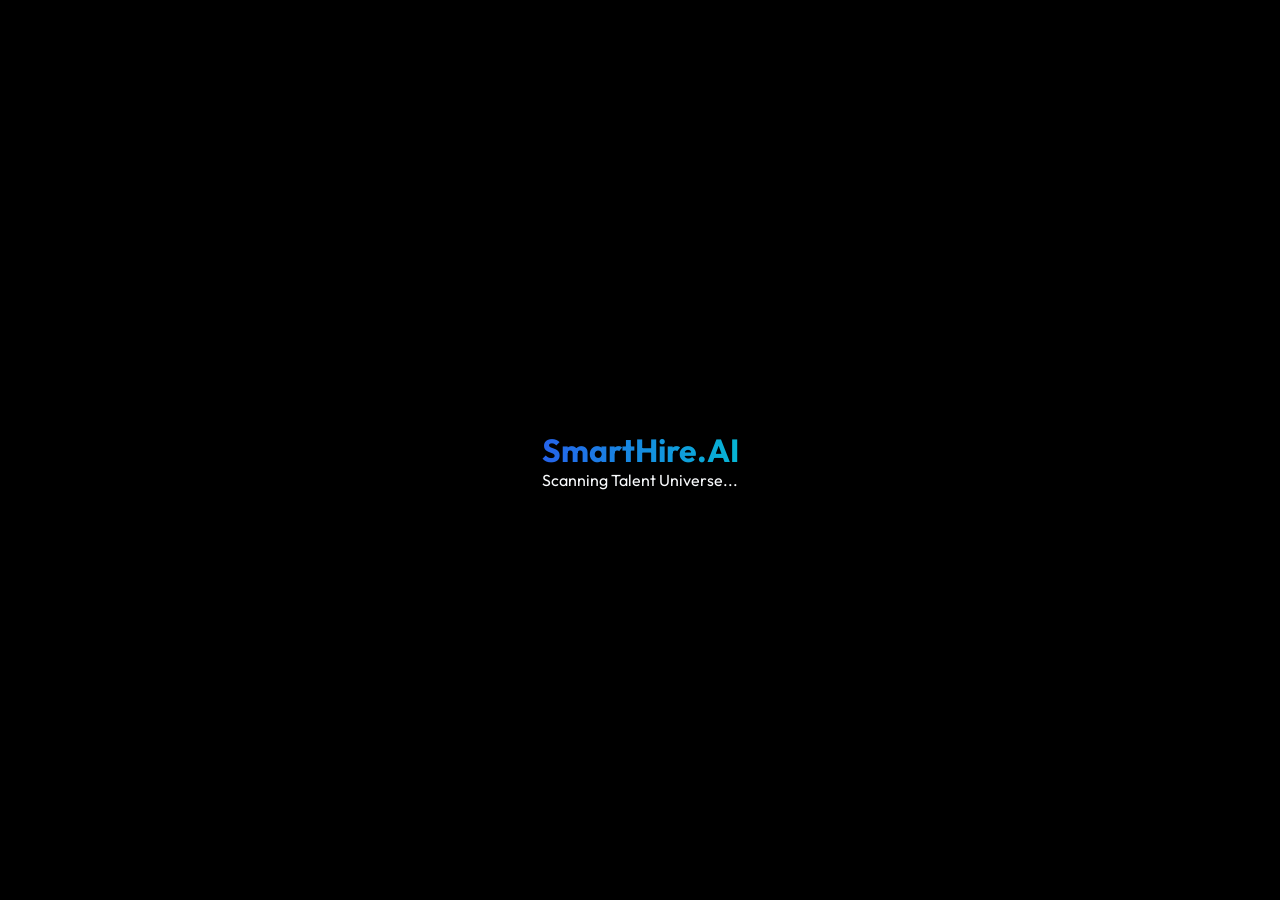
==== SmartHire_AI_Recruitment/index.html @ 408c89fa "first commit" ====
<!DOCTYPE html>
<html lang="en">

<head>
    <meta charset="UTF-8">
    <meta name="viewport" content="width=device-width, initial-scale=1.0">
    <title>SmartHire AI - Next Gen Recruitment</title>
    <link rel="stylesheet" href="styles.css">
    <!-- Google Fonts -->
    <link href="https://fonts.googleapis.com/css2?family=Outfit:wght@300;400;500;600;700&display=swap" rel="stylesheet">
    <!-- Ionicons -->
    <script type="module" src="https://unpkg.com/ionicons@7.1.0/dist/ionicons/ionicons.esm.js"></script>
    <script nomodule src="https://unpkg.com/ionicons@7.1.0/dist/ionicons/ionicons.js"></script>
    <!-- Chart.js -->
    <script src="https://cdn.jsdelivr.net/npm/chart.js"></script>
</head>

<body>

    <!-- Loading Screen -->
    <div id="loading-screen">
        <div class="loader-content">
            <div class="cube-loader">
                <div class="cube-top"></div>
                <div class="cube-wrapper">
                    <span style="--i:0" class="cube-span"></span>
                    <span style="--i:1" class="cube-span"></span>
                    <span style="--i:2" class="cube-span"></span>
                    <span style="--i:3" class="cube-span"></span>
                </div>
            </div>
            <h1>SmartHire.AI</h1>
            <p>Scanning Talent Universe...</p>
        </div>
    </div>

    <!-- Landing Page (Hero Section) -->
    <section id="landing-page" class="landing-section">
        <nav class="landing-nav glass-nav">
            <div class="logo">
                <ion-icon name="prism-outline" class="neon-icon"></ion-icon>
                <span>SmartHire.AI</span>
            </div>
            <div class="landing-links">
                <a href="#">Simplicity</a>
                <a href="#">AI Features</a>
                <a href="#">Pricing</a>
            </div>
            <button id="landing-login-btn" class="btn-primary glow-btn">Login / Sign Up</button>
        </nav>

        <div class="hero-content">
            <h1 class="hero-title">Recruitment <span class="neon-text-cyan">Reimagined</span> with AI</h1>
            <p class="hero-subtitle">Automate your hiring process, analyze resumes instantly, and find the perfect
                candidate with our advanced AI-driven platform.</p>
            <div class="hero-actions">
                <button class="btn-primary glow-btn large">Get Started Free</button>
                <button class="btn-secondary glow-btn large">Watch Demo</button>
            </div>

            <div class="hero-stats glass-card float-anim">
                <div class="stat-item">
                    <h3 class="counter" data-target="500">0</h3>
                    <p>Companies</p>
                </div>
                <div class="stat-separator"></div>
                <div class="stat-item">
                    <h3 class="counter" data-target="12000">0</h3>
                    <p>Candidates Placed</p>
                </div>
                <div class="stat-separator"></div>
                <div class="stat-item">
                    <h3>98%</h3>
                    <p>AI Accuracy</p>
                </div>
            </div>
        </div>
    </section>

    <!-- Auth Overlay -->
    <div id="auth-overlay" class="auth-wrapper hidden">
        <div class="auth-card glass-card">
            <div class="auth-close" id="auth-close"><ion-icon name="close-outline"></ion-icon></div>
            <div class="auth-header">
                <h2>Welcome Back</h2>
                <p>Select your role to continue</p>
            </div>

            <div class="role-selector">
                <div class="role-option active" data-role="candidate">
                    <ion-icon name="person-outline"></ion-icon>
                    <span>Candidate</span>
                </div>
                <div class="role-option" data-role="recruiter">
                    <ion-icon name="briefcase-outline"></ion-icon>
                    <span>Recruiter</span>
                </div>
            </div>

            <form id="login-form">
                <div class="input-group">
                    <ion-icon name="mail-outline"></ion-icon>
                    <input type="email" placeholder="Email Address" required>
                </div>
                <div class="input-group">
                    <ion-icon name="lock-closed-outline"></ion-icon>
                    <input type="password" placeholder="Password" required>
                </div>
                <button type="submit" class="btn-primary glow-btn">Access Dashboard</button>
            </form>
            <div class="auth-footer">
                <p>Don't have an account? <a href="#">Register Now</a></p>
            </div>
        </div>
    </div>

    <!-- Main App Container -->
    <div id="app-container" class="app-hidden">

        <!-- Sidebar -->
        <aside class="sidebar glass-sidebar">
            <div class="sidebar-header">
                <div class="logo">
                    <ion-icon name="prism-outline" class="neon-icon"></ion-icon>
                    <span class="logo-text">SmartHire</span>
                </div>
                <div id="sidebar-toggle" class="sidebar-toggle">
                    <ion-icon name="chevron-back-outline"></ion-icon>
                </div>
            </div>

            <ul class="nav-links">
                <!-- Common Links -->
                <li class="active" data-section="dashboard">
                    <ion-icon name="grid-outline"></ion-icon>
                    <span class="link-text">Dashboard</span>
                </li>

                <!-- Recruiter Specific -->
                <li class="recruiter-only hidden" data-section="job-posts">
                    <ion-icon name="list-outline"></ion-icon>
                    <span class="link-text">My Jobs</span>
                </li>
                <li class="recruiter-only hidden" data-section="candidates">
                    <ion-icon name="people-outline"></ion-icon>
                    <span class="link-text">Candidates</span>
                </li>

                <!-- Candidate Specific -->
                <li class="candidate-only" data-section="job-search">
                    <ion-icon name="search-outline"></ion-icon>
                    <span class="link-text">Find Jobs</span>
                </li>
                <li class="candidate-only" data-section="resume-analyzer">
                    <ion-icon name="document-text-outline"></ion-icon>
                    <span class="link-text">AI Resume Check</span>
                </li>

                <!-- Common Again -->
                <li data-section="messages">
                    <ion-icon name="chatbubbles-outline"></ion-icon>
                    <span class="link-text">Messages</span>
                </li>
                <li data-section="profile">
                    <ion-icon name="person-circle-outline"></ion-icon>
                    <span class="link-text">Profile</span>
                </li>
            </ul>

            <div class="sidebar-footer">
                <button id="logout-btn" class="logout-btn">
                    <ion-icon name="log-out-outline"></ion-icon>
                    <span class="link-text">Logout</span>
                </button>
            </div>
        </aside>

        <!-- Main Content -->
        <main class="main-content">

            <!-- Top Header -->
            <header class="top-header glass-header">
                <div class="header-left">
                    <h2 id="page-title">Dashboard</h2>
                    <p id="page-subtitle" class="text-muted">Overview of your activity</p>
                </div>
                <div class="header-right">
                    <div class="search-box glass-input">
                        <ion-icon name="search-outline"></ion-icon>
                        <input type="text" placeholder="Search...">
                    </div>
                    <div class="notifications">
                        <ion-icon name="notifications-outline"></ion-icon>
                        <span class="badge">4</span>
                    </div>
                    <div class="user-profile">
                        <img src="https://ui-avatars.com/api/?name=Alex+User&background=0D8ABC&color=fff" alt="User">
                    </div>
                </div>
            </header>

            <!-- Sections Container -->
            <div class="content-wrapper">

                <!-- DASHBOARD SECTION (Dynamic content based on role) -->
                <section id="dashboard" class="section active">
                    <!-- Recruiter Dashboard View -->
                    <div id="recruiter-dashboard" class="dashboard-view hidden">
                        <div class="stats-grid">
                            <div class="stat-card glass-card float-anim delay-1">
                                <div class="icon-box cyan"><ion-icon name="briefcase"></ion-icon></div>
                                <div class="stat-info">
                                    <h3>Active Jobs</h3>
                                    <p class="number">12</p>
                                </div>
                            </div>
                            <div class="stat-card glass-card float-anim delay-2">
                                <div class="icon-box blue"><ion-icon name="people"></ion-icon></div>
                                <div class="stat-info">
                                    <h3>Total Applicants</h3>
                                    <p class="number">1,245</p>
                                </div>
                            </div>
                            <div class="stat-card glass-card float-anim delay-3">
                                <div class="icon-box purple"><ion-icon name="chatbox-ellipses"></ion-icon></div>
                                <div class="stat-info">
                                    <h3>Interviews</h3>
                                    <p class="number">8</p>
                                </div>
                            </div>
                        </div>

                        <div class="charts-row">
                            <div class="chart-card glass-card span-2">
                                <h3>Application Trends</h3>
                                <canvas id="recruiterChart"></canvas>
                            </div>
                            <div class="list-card glass-card">
                                <h3>Recent Applicants</h3>
                                <ul class="recent-list">
                                    <li>
                                        <img src="https://ui-avatars.com/api/?name=John+Doe&background=random" alt="">
                                        <div class="details">
                                            <h4>John Doe</h4>
                                            <p>UX Designer • 98% Match</p>
                                        </div>
                                        <button class="btn-xs">View</button>
                                    </li>
                                    <li>
                                        <img src="https://ui-avatars.com/api/?name=Jane+Smith&background=random" alt="">
                                        <div class="details">
                                            <h4>Jane Smith</h4>
                                            <p>Frontend Dev • 92% Match</p>
                                        </div>
                                        <button class="btn-xs">View</button>
                                    </li>
                                </ul>
                            </div>
                        </div>
                    </div>

                    <!-- Candidate Dashboard View -->
                    <div id="candidate-dashboard" class="dashboard-view">
                        <div class="welcome-banner glass-card">
                            <div class="banner-text">
                                <h2>Find Your Dream Job Today!</h2>
                                <p>AI-powered suggestions based on your profile.</p>
                                <button class="btn-primary glow-btn">Explore Jobs</button>
                            </div>
                            <img src="https://cdn-icons-png.flaticon.com/512/2910/2910768.png" alt="Rocket"
                                class="floating-img">
                        </div>

                        <div class="stats-grid mt-20">
                            <div class="stat-card glass-card">
                                <div class="icon-box cyan"><ion-icon name="send"></ion-icon></div>
                                <div class="stat-info">
                                    <h3>Applied</h3>
                                    <p class="number">24</p>
                                </div>
                            </div>
                            <div class="stat-card glass-card">
                                <div class="icon-box purple"><ion-icon name="eye"></ion-icon></div>
                                <div class="stat-info">
                                    <h3>Profile Views</h3>
                                    <p class="number">156</p>
                                </div>
                            </div>
                            <div class="stat-card glass-card">
                                <div class="icon-box blue"><ion-icon name="star"></ion-icon></div>
                                <div class="stat-info">
                                    <h3>Shortlisted</h3>
                                    <p class="number">5</p>
                                </div>
                            </div>
                        </div>

                        <div class="charts-row mt-20">
                            <div class="chart-card glass-card span-2">
                                <h3>Profile Strength</h3>
                                <canvas id="candidateChart"></canvas>
                            </div>
                            <div class="list-card glass-card">
                                <h3>Recommended Jobs</h3>
                                <ul class="recent-list">
                                    <li>
                                        <div class="logo-box">G</div>
                                        <div class="details">
                                            <h4>Senior React Dev</h4>
                                            <p>Google • Remote</p>
                                        </div>
                                        <span class="match-score">98% Match</span>
                                    </li>
                                    <li>
                                        <div class="logo-box">A</div>
                                        <div class="details">
                                            <h4>Product Designer</h4>
                                            <p>Airbnb • San Francisco</p>
                                        </div>
                                        <span class="match-score">95% Match</span>
                                    </li>
                                </ul>
                            </div>
                        </div>
                    </div>
                </section>

                <!-- JOB SEARCH SECTION -->
                <section id="job-search" class="section">
                    <div class="filters glass-card">
                        <div class="filter-group">
                            <ion-icon name="search"></ion-icon>
                            <input type="text" id="job-keyword" placeholder="Job title, keywords...">
                        </div>
                        <div class="filter-group">
                            <ion-icon name="location"></ion-icon>
                            <input type="text" id="job-location" placeholder="Location">
                        </div>
                        <button class="btn-primary" id="search-jobs-btn">Search</button>
                    </div>

                    <div class="jobs-grid mt-20" id="jobs-container">
                        <!-- Jobs will be injected here via JS -->
                    </div>
                </section>

                <!-- AI RESUME ANALYZER -->
                <section id="resume-analyzer" class="section">
                    <div class="analyzer-container glass-card">
                        <h2>AI Resume Analyzer</h2>
                        <p>Upload your resume to get instant feedback and improvement suggestions.</p>

                        <div class="upload-area" id="drop-zone">
                            <ion-icon name="cloud-upload-outline"></ion-icon>
                            <h3>Drag & Drop or Click to Upload</h3>
                            <p>Supports PDF, DOCX (Max 5MB)</p>
                            <input type="file" id="resume-upload" hidden>
                        </div>

                        <div class="analysis-result hidden" id="analysis-result">
                            <div class="score-circle">
                                <svg>
                                    <circle cx="70" cy="70" r="70"></circle>
                                    <circle cx="70" cy="70" r="70" id="score-circle"></circle>
                                </svg>
                                <div class="number">
                                    <h2>85<span>%</span></h2>
                                </div>
                            </div>
                            <div class="feedback-list">
                                <h3>AI Feedback</h3>
                                <ul>
                                    <li class="good"><ion-icon name="checkmark-circle"></ion-icon> Strong action verbs
                                        used.</li>
                                    <li class="good"><ion-icon name="checkmark-circle"></ion-icon> Clear contact
                                        information.</li>
                                    <li class="warning"><ion-icon name="alert-circle"></ion-icon> Consider adding more
                                        quantitative results.</li>
                                    <li class="warning"><ion-icon name="alert-circle"></ion-icon> Skills section could
                                        be more specific.</li>
                                </ul>
                            </div>
                        </div>
                    </div>
                </section>

                <!-- MESSAGES SECTION -->
                <section id="messages" class="section">
                    <div class="chat-layout glass-card">
                        <div class="chat-sidebar">
                            <div class="chat-search">
                                <input type="text" placeholder="Search chats...">
                            </div>
                            <div class="chat-list">
                                <div class="chat-item active">
                                    <img src="https://ui-avatars.com/api/?name=HR+Manager&background=random" alt="">
                                    <div class="chat-info">
                                        <h4>Sarah Connor</h4>
                                        <p>HR @ Cyberdyne</p>
                                    </div>
                                    <span class="time">12:30</span>
                                </div>
                                <div class="chat-item">
                                    <img src="https://ui-avatars.com/api/?name=Recruiter+Bob&background=random" alt="">
                                    <div class="chat-info">
                                        <h4>Bob Smith</h4>
                                        <p>Tech Recruiter</p>
                                    </div>
                                    <span class="time">Yesterday</span>
                                </div>
                                <div class="chat-item">
                                    <img src="https://ui-avatars.com/api/?name=Alice+Wonder&background=random" alt="">
                                    <div class="chat-info">
                                        <h4>Alice Wonder</h4>
                                        <p>Product Manager</p>
                                    </div>
                                    <span class="time">2 days ago</span>
                                </div>
                                <div class="chat-item">
                                    <img src="https://ui-avatars.com/api/?name=John+Wick&background=random" alt="">
                                    <div class="chat-info">
                                        <h4>John Wick</h4>
                                        <p>Security Consultant</p>
                                    </div>
                                    <span class="time">3 days ago</span>
                                </div>
                                <div class="chat-item">
                                    <img src="https://ui-avatars.com/api/?name=Elon+Musk&background=random" alt="">
                                    <div class="chat-info">
                                        <h4>Elon Musk</h4>
                                        <p>CEO @ Tesla</p>
                                    </div>
                                    <span class="time">1 week ago</span>
                                </div>
                            </div>
                        </div>
                        <div class="chat-main">
                            <div class="chat-header">
                                <h4>Sarah Connor</h4>
                                <p class="status">Online</p>
                            </div>
                            <div class="chat-messages" id="chat-messages">
                                <div class="message received">
                                    <p>Hi! We reviewed your application and would like to schedule an interview.</p>
                                    <span class="msg-time">12:30 PM</span>
                                </div>
                                <div class="message sent">
                                    <p>That sounds great! I am available strictly next Tuesday.</p>
                                    <span class="msg-time">12:32 PM</span>
                                </div>
                            </div>
                            <div class="chat-input local-input-area">
                                <input type="text" id="message-input" placeholder="Type a message...">
                                <button id="send-message-btn"><ion-icon name="send"></ion-icon></button>
                            </div>
                        </div>
                    </div>
                </section>

                <!-- PROFILE SECTION -->
                <section id="profile" class="section">
                    <div class="profile-container glass-card">
                        <div class="profile-header-bg"></div>
                        <div class="profile-content">
                            <img src="https://ui-avatars.com/api/?name=Alex+User&size=150" alt="Profile"
                                class="big-avatar">
                            <h2>Alex User</h2>
                            <p>Full Stack Developer</p>
                            <div class="tags mt-10">
                                <span>React</span>
                                <span>Node.js</span>
                                <span>Python</span>
                            </div>

                            <div class="profile-details mt-20">
                                <div class="detail-row">
                                    <span class="label">Email:</span>
                                    <span class="value" id="profile-email">alex.user@example.com</span>
                                </div>
                                <div class="detail-row">
                                    <span class="label">Phone:</span>
                                    <span class="value" id="profile-phone">+1 234 567 8900</span>
                                </div>
                                <div class="detail-row">
                                    <span class="label">Location:</span>
                                    <span class="value" id="profile-location">San Francisco, CA</span>
                                </div>
                            </div>

                            <div class="profile-actions mt-20">
                                <button class="btn-secondary" id="edit-profile-btn">Edit Profile</button>
                                <button class="btn-secondary" id="upload-resume-btn">Upload Resume</button>
                                <input type="file" id="hidden-resume-input" hidden>
                            </div>
                        </div>
                    </div>
                </section>

                <!-- RECRUITER: MY JOBS SECTION -->
                <section id="job-posts" class="section">
                    <div class="glass-card">
                        <div class="card-header">
                            <h2>My Job Postings</h2>
                            <button class="btn-primary glow-btn">+ Post New Job</button>
                        </div>
                        <div class="table-responsive mt-20">
                            <table class="job-table">
                                <thead>
                                    <tr>
                                        <th>Job Title</th>
                                        <th>Applicants</th>
                                        <th>Status</th>
                                        <th>Actions</th>
                                    </tr>
                                </thead>
                                <tbody>
                                    <tr>
                                        <td>Senior React Developer</td>
                                        <td>45</td>
                                        <td><span class="status active">Active</span></td>
                                        <td><button class="btn-xs">Edit</button></td>
                                    </tr>
                                    <tr>
                                        <td>UX Researcher</td>
                                        <td>12</td>
                                        <td><span class="status closed">Closed</span></td>
                                        <td><button class="btn-xs">View</button></td>
                                    </tr>
                                </tbody>
                            </table>
                        </div>
                    </div>
                </section>

                <!-- RECRUITER: CANDIDATES SECTION -->
                <section id="candidates" class="section">
                    <div class="glass-card">
                        <h2>Candidate Database</h2>
                        <div class="filters mt-10">
                            <input type="text" placeholder="Search candidates..." class="glass-input full-width">
                        </div>
                        <div class="candidate-grid mt-20">
                            <!-- Candidate Card -->
                            <div class="candidate-card glass-card">
                                <img src="https://ui-avatars.com/api/?name=Alice+Wonder&background=random" alt="">
                                <h3>Alice Wonder</h3>
                                <p>Product Manager</p>
                                <div class="skills-tags">
                                    <span>Agile</span><span>Jira</span><span>Roadmaps</span>
                                </div>
                                <div class="actions mt-10">
                                    <button class="btn-primary btn-sm">Contact</button>
                                    <button class="btn-secondary btn-sm">View Profile</button>
                                </div>
                            </div>
                            <!-- Candidate Card -->
                            <div class="candidate-card glass-card">
                                <img src="https://ui-avatars.com/api/?name=Bob+Builder&background=random" alt="">
                                <h3>Bob Builder</h3>
                                <p>Civil Engineer</p>
                                <div class="skills-tags">
                                    <span>CAD</span><span>Project Mgmt</span>
                                </div>
                                <div class="actions mt-10">
                                    <button class="btn-primary btn-sm">Contact</button>
                                    <button class="btn-secondary btn-sm">View Profile</button>
                                </div>
                            </div>
                        </div>
                    </div>
                </section>

            </div>
        </main>
    </div>

    <script src="script.js"></script>
</body>

</html>
---- SmartHire_AI_Recruitment/styles.css ----
:root {
    --bg-dark: #050510;
    --bg-dark-light: #101025;
    --primary-blue: #2563eb;
    --neon-cyan: #06b6d4;
    --neon-purple: #7c3aed;
    --text-main: #f8fafc;
    --text-muted: #94a3b8;
    --glass-bg: rgba(255, 255, 255, 0.03);
    --glass-border: rgba(255, 255, 255, 0.08);
    --glass-highlight: rgba(255, 255, 255, 0.1);
    --font-main: 'Outfit', sans-serif;
    --transition-fast: 0.3s ease;
    --sidebar-width: 250px;
}

* {
    margin: 0;
    padding: 0;
    box-sizing: border-box;
    font-family: var(--font-main);
}

body {
    background: radial-gradient(circle at top right, #1e1b4b, #050510);
    color: var(--text-main);
    min-height: 100vh;
    overflow-x: hidden;
}

/* Scrollbar */
::-webkit-scrollbar {
    width: 8px;
}

::-webkit-scrollbar-track {
    background: var(--bg-dark);
}

::-webkit-scrollbar-thumb {
    background: var(--bg-dark-light);
    border-radius: 4px;
}

::-webkit-scrollbar-thumb:hover {
    background: var(--primary-blue);
}

/* Utilities */
.hidden {
    display: none !important;
}

.mt-10 {
    margin-top: 10px;
}

.mt-20 {
    margin-top: 20px;
}

.glass-card,
.glass-sidebar,
.glass-header,
.glass-nav,
.glass-input {
    background: var(--glass-bg);
    backdrop-filter: blur(16px);
    -webkit-backdrop-filter: blur(16px);
    border: 1px solid var(--glass-border);
    border-radius: 16px;
    box-shadow: 0 4px 30px rgba(0, 0, 0, 0.2);
}

.glow-btn {
    box-shadow: 0 0 10px rgba(37, 99, 235, 0.5);
    transition: var(--transition-fast);
}

.glow-btn:hover {
    box-shadow: 0 0 20px rgba(6, 182, 212, 0.7);
    transform: translateY(-2px);
}

.float-anim {
    animation: float 6s ease-in-out infinite;
}

.delay-1 {
    animation-delay: 0s;
}

.delay-2 {
    animation-delay: 1s;
}

.delay-3 {
    animation-delay: 2s;
}

@keyframes float {

    0%,
    100% {
        transform: translateY(0);
    }

    50% {
        transform: translateY(-10px);
    }
}

.neon-text-cyan {
    color: var(--neon-cyan);
    text-shadow: 0 0 10px rgba(6, 182, 212, 0.5);
}

/* Loading Screen */
#loading-screen {
    position: fixed;
    top: 0;
    left: 0;
    width: 100%;
    height: 100%;
    background: #000;
    z-index: 9999;
    display: flex;
    justify-content: center;
    align-items: center;
    transition: opacity 0.5s;
}

.loader-content {
    text-align: center;
}

.loader-content h1 {
    font-size: 2rem;
    background: linear-gradient(to right, var(--primary-blue), var(--neon-cyan));
    background-clip: text;
    -webkit-background-clip: text;
    -webkit-text-fill-color: transparent;
    margin-top: 20px;
}

/* Landing Page */
.landing-section {
    min-height: 100vh;
    padding: 20px;
    display: flex;
    flex-direction: column;
    position: relative;
    z-index: 100;
    /* Above app when visible */
}

.landing-nav {
    display: flex;
    justify-content: space-between;
    align-items: center;
    padding: 15px 30px;
}

.logo {
    display: flex;
    align-items: center;
    gap: 10px;
    font-size: 1.5rem;
    font-weight: 700;
    color: var(--text-main);
}

.neon-icon {
    color: var(--neon-cyan);
    filter: drop-shadow(0 0 5px var(--neon-cyan));
}

.landing-links a {
    color: var(--text-muted);
    text-decoration: none;
    margin: 0 15px;
    transition: color 0.3s;
}

.landing-links a:hover {
    color: var(--neon-cyan);
}

.hero-content {
    flex: 1;
    display: flex;
    flex-direction: column;
    justify-content: center;
    align-items: center;
    text-align: center;
    max-width: 800px;
    margin: 0 auto;
}

.hero-title {
    font-size: 4rem;
    line-height: 1.1;
    margin-bottom: 20px;
}

.hero-subtitle {
    font-size: 1.2rem;
    color: var(--text-muted);
    margin-bottom: 40px;
    max-width: 600px;
}

.hero-actions {
    display: flex;
    gap: 20px;
    margin-bottom: 60px;
}

.btn-primary {
    background: linear-gradient(45deg, var(--primary-blue), var(--neon-cyan));
    color: white;
    border: none;
    padding: 12px 24px;
    border-radius: 8px;
    cursor: pointer;
    font-weight: 600;
}

.btn-secondary {
    background: transparent;
    border: 1px solid var(--neon-cyan);
    color: var(--neon-cyan);
    padding: 12px 24px;
    border-radius: 8px;
    cursor: pointer;
    font-weight: 600;
}

.btn-secondary:hover {
    background: rgba(6, 182, 212, 0.1);
}

.hero-stats {
    display: flex;
    padding: 20px 40px;
    gap: 40px;
}

.stat-item h3 {
    font-size: 2rem;
    color: var(--text-main);
}

.stat-item p {
    color: var(--text-muted);
    font-size: 0.9rem;
}

.stat-separator {
    width: 1px;
    background: var(--glass-border);
    height: 50px;
}

/* Auth Overlay */
.auth-wrapper {
    position: fixed;
    top: 0;
    left: 0;
    width: 100%;
    height: 100%;
    background: rgba(0, 0, 0, 0.8);
    backdrop-filter: blur(8px);
    z-index: 2000;
    display: flex;
    justify-content: center;
    align-items: center;
}

.auth-wrapper.hidden {
    display: none;
}

.auth-card {
    width: 400px;
    padding: 40px;
    text-align: center;
    position: relative;
    animation: slideUp 0.4s ease-out;
}

@keyframes slideUp {
    from {
        transform: translateY(50px);
        opacity: 0;
    }

    to {
        transform: translateY(0);
        opacity: 1;
    }
}

.auth-close {
    position: absolute;
    top: 15px;
    right: 20px;
    font-size: 1.5rem;
    cursor: pointer;
    color: var(--text-muted);
    transition: color 0.3s;
}

.auth-close:hover {
    color: white;
}

.role-selector {
    display: flex;
    gap: 10px;
    margin-bottom: 25px;
    background: rgba(255, 255, 255, 0.05);
    padding: 5px;
    border-radius: 10px;
}

.role-option {
    flex: 1;
    padding: 10px;
    border-radius: 8px;
    cursor: pointer;
    display: flex;
    align-items: center;
    justify-content: center;
    gap: 8px;
    color: var(--text-muted);
    transition: all 0.3s;
}

.role-option.active {
    background: var(--glass-highlight);
    color: var(--neon-cyan);
    box-shadow: 0 0 10px rgba(0, 0, 0, 0.2);
}

.input-group {
    position: relative;
    margin-bottom: 20px;
}

.input-group ion-icon {
    position: absolute;
    left: 15px;
    top: 50%;
    transform: translateY(-50%);
    color: var(--text-muted);
}

.input-group input {
    width: 100%;
    padding: 12px 12px 12px 45px;
    background: rgba(0, 0, 0, 0.2);
    border: 1px solid var(--glass-border);
    border-radius: 8px;
    color: white;
    outline: none;
    transition: border-color 0.3s;
}

.input-group input:focus {
    border-color: var(--neon-cyan);
}

.auth-footer {
    margin-top: 20px;
    font-size: 0.9rem;
    color: var(--text-muted);
}

.auth-footer a {
    color: var(--neon-cyan);
    text-decoration: none;
}

/* Main App Layout */
#app-container {
    display: flex;
    height: 100vh;
    overflow: hidden;
    position: fixed;
    top: 0;
    left: 0;
    width: 100%;
}

.app-hidden {
    display: none !important;
}

/* Sidebar */
.sidebar {
    width: var(--sidebar-width);
    flex-shrink: 0;
    display: flex;
    flex-direction: column;
    padding: 20px;
    border-radius: 0 16px 16px 0;
    margin: 10px 0 10px 10px;
    transition: width 0.3s;
}

.sidebar-header {
    display: flex;
    justify-content: space-between;
    align-items: center;
    margin-bottom: 40px;
    padding: 0 10px;
}

.sidebar-toggle {
    cursor: pointer;
    font-size: 1.2rem;
    color: var(--text-muted);
}

.nav-links {
    list-style: none;
    flex: 1;
}

.nav-links li {
    padding: 12px 15px;
    margin-bottom: 5px;
    border-radius: 10px;
    cursor: pointer;
    display: flex;
    align-items: center;
    gap: 15px;
    color: var(--text-muted);
    transition: all 0.3s;
    font-size: 0.95rem;
}

.nav-links li:hover,
.nav-links li.active {
    background: rgba(255, 255, 255, 0.08);
    color: white;
}

.nav-links li.active ion-icon {
    color: var(--neon-cyan);
}

.nav-links li ion-icon {
    font-size: 1.2rem;
}

.logout-btn {
    width: 100%;
    padding: 12px;
    border: none;
    background: rgba(255, 0, 0, 0.1);
    color: #ff6b6b;
    border-radius: 8px;
    cursor: pointer;
    display: flex;
    align-items: center;
    justify-content: center;
    gap: 10px;
    transition: background 0.3s;
}

.logout-btn:hover {
    background: rgba(255, 0, 0, 0.2);
}

/* Main Content Area */
.main-content {
    flex: 1;
    display: flex;
    flex-direction: column;
    padding: 10px 20px;
    height: 100vh;
}

.top-header {
    display: flex;
    justify-content: space-between;
    align-items: center;
    padding: 15px 30px;
    margin-bottom: 20px;
}

.header-right {
    display: flex;
    align-items: center;
    gap: 20px;
}

.search-box {
    display: flex;
    align-items: center;
    gap: 10px;
    padding: 8px 15px;
    width: 250px;
}

.search-box input {
    background: transparent;
    border: none;
    color: white;
    outline: none;
    width: 100%;
}

.notifications {
    font-size: 1.2rem;
    position: relative;
    cursor: pointer;
}

.notifications .badge {
    position: absolute;
    top: -5px;
    right: -5px;
    background: var(--neon-cyan);
    font-size: 0.6rem;
    padding: 2px 5px;
    border-radius: 50%;
    color: black;
    font-weight: bold;
}

.user-profile img {
    width: 35px;
    height: 35px;
    border-radius: 50%;
    border: 2px solid var(--neon-cyan);
}

/* Sections */
.content-wrapper {
    flex: 1;
    overflow-y: auto;
    padding-right: 5px;
    position: relative;
}

.section {
    display: none;
    animation: fadeIn 0.4s ease-out;
}

.section.active {
    display: block;
}

@keyframes fadeIn {
    from {
        opacity: 0;
        transform: translateY(10px);
    }

    to {
        opacity: 1;
        transform: translateY(0);
    }
}

/* Dashboard Grid */
.stats-grid {
    display: grid;
    grid-template-columns: repeat(3, 1fr);
    gap: 20px;
    margin-bottom: 20px;
}

.stat-card {
    padding: 20px;
    display: flex;
    align-items: center;
    gap: 20px;
    transition: transform 0.3s;
}

.stat-card:hover {
    transform: translateY(-5px);
    box-shadow: 0 10px 20px rgba(0, 0, 0, 0.3);
}

.icon-box {
    width: 50px;
    height: 50px;
    border-radius: 12px;
    display: flex;
    justify-content: center;
    align-items: center;
    font-size: 1.5rem;
}

.cyan {
    background: rgba(6, 182, 212, 0.1);
    color: var(--neon-cyan);
}

.blue {
    background: rgba(37, 99, 235, 0.1);
    color: var(--primary-blue);
}

.purple {
    background: rgba(124, 58, 237, 0.1);
    color: var(--neon-purple);
}

.stat-info h3 {
    font-size: 0.9rem;
    color: var(--text-muted);
    font-weight: 400;
}

.stat-info .number {
    font-size: 2rem;
    font-weight: 700;
    color: white;
}

.charts-row {
    display: grid;
    grid-template-columns: 2fr 1fr;
    gap: 20px;
    height: 300px;
}

.chart-card {
    padding: 20px;
    height: 100%;
}

.list-card {
    padding: 20px;
    height: 100%;
    overflow-y: auto;
}

.recent-list {
    list-style: none;
    margin-top: 15px;
}

.recent-list li {
    display: flex;
    align-items: center;
    gap: 10px;
    padding: 10px 0;
    border-bottom: 1px solid var(--glass-border);
}

.recent-list img {
    width: 40px;
    height: 40px;
    border-radius: 50%;
}

.recent-list .details {
    flex: 1;
}

.recent-list h4 {
    font-size: 0.9rem;
}

.recent-list p {
    font-size: 0.8rem;
    color: var(--text-muted);
}

.btn-xs {
    padding: 5px 10px;
    background: transparent;
    border: 1px solid var(--glass-border);
    color: var(--text-muted);
    border-radius: 4px;
    cursor: pointer;
    font-size: 0.8rem;
}

/* Candidates Dashboard Specific */
.welcome-banner {
    background: linear-gradient(120deg, rgba(6, 182, 212, 0.2), rgba(37, 99, 235, 0.1));
    padding: 30px;
    border-radius: 16px;
    position: relative;
    overflow: hidden;
    display: flex;
    align-items: center;
    justify-content: space-between;
}

.welcome-banner h2 {
    font-size: 1.8rem;
    margin-bottom: 10px;
}

.welcome-banner p {
    color: var(--text-muted);
    margin-bottom: 20px;
}

.floating-img {
    width: 150px;
    animation: float 5s ease-in-out infinite;
}

/* Resume Analyzer */
.analyzer-container {
    padding: 40px;
    text-align: center;
    max-width: 800px;
    margin: 0 auto;
}

.upload-area {
    margin: 30px 0;
    border: 2px dashed var(--glass-border);
    border-radius: 16px;
    padding: 40px;
    cursor: pointer;
    transition: 0.3s;
}

.upload-area:hover {
    border-color: var(--neon-cyan);
    background: rgba(6, 182, 212, 0.05);
}

.upload-area ion-icon {
    font-size: 4rem;
    color: var(--text-muted);
    margin-bottom: 15px;
}

.score-circle {
    position: relative;
    width: 150px;
    height: 150px;
    margin: 0 auto;
}

.score-circle svg {
    width: 150px;
    height: 150px;
}

.score-circle circle {
    width: 150px;
    height: 150px;
    fill: none;
    stroke-width: 10;
    stroke: #000;
    transform: translate(5px, 5px);
    stroke-dasharray: 440;
    stroke-dashoffset: 440;
}

.score-circle circle:first-child {
    stroke-dashoffset: 0;
    stroke: rgba(255, 255, 255, 0.1);
}

.score-circle circle:nth-child(2) {
    stroke: var(--neon-cyan);
    stroke-dashoffset: 70;
    /* Animated later via JS */
    transition: stroke-dashoffset 2s ease-out;
}

.score-circle .number {
    position: absolute;
    top: 0;
    left: 0;
    width: 100%;
    height: 100%;
    display: flex;
    justify-content: center;
    align-items: center;
    color: white;
}

/* Chat Layout */
.chat-layout {
    height: 100%;
    display: flex;
    overflow: hidden;
}

.chat-sidebar {
    width: 300px;
    border-right: 1px solid var(--glass-border);
    padding: 20px;
}

.chat-main {
    flex: 1;
    display: flex;
    flex-direction: column;
}

.chat-item {
    display: flex;
    gap: 10px;
    padding: 10px;
    border-radius: 8px;
    cursor: pointer;
    margin-bottom: 5px;
    transition: 0.3s;
}

.chat-item:hover,
.chat-item.active {
    background: rgba(255, 255, 255, 0.05);
}

.chat-item img {
    width: 40px;
    height: 40px;
    border-radius: 50%;
}

.chat-messages {
    flex: 1;
    padding: 20px;
    overflow-y: auto;
}

.message {
    margin-bottom: 15px;
    max-width: 80%;
}

.message.sent {
    margin-left: auto;
    text-align: right;
}

.message p {
    padding: 10px 15px;
    border-radius: 12px;
    display: inline-block;
    text-align: left;
}

.message.sent p {
    background: var(--primary-blue);
    color: white;
}

.message.received p {
    background: rgba(255, 255, 255, 0.1);
    color: var(--text-main);
}

.local-input-area {
    padding: 15px;
    border-top: 1px solid var(--glass-border);
    display: flex;
    gap: 10px;
}

.local-input-area input {
    flex: 1;
    background: transparent;
    border: 1px solid var(--glass-border);
    padding: 10px;
    border-radius: 8px;
    color: white;
    outline: none;
}

/* Responsive */
@media (max-width: 768px) {
    .stats-grid {
        grid-template-columns: 1fr;
    }

    .charts-row {
        grid-template-columns: 1fr;
        height: auto;
    }

    .sidebar {
        position: fixed;
        left: -100%;
        z-index: 1000;
        height: 100%;
    }

    .sidebar.active {
        left: 0;
        background: #050510;
    }

    .hero-title {
        font-size: 2.5rem;
    }
}

/* Job Table */
.table-responsive {
    overflow-x: auto;
}

.job-table {
    width: 100%;
    border-collapse: collapse;
    margin-top: 10px;
}

.job-table th,
.job-table td {
    padding: 15px;
    text-align: left;
    border-bottom: 1px solid var(--glass-border);
}

.job-table th {
    color: var(--text-muted);
    font-weight: 500;
}

.status {
    padding: 5px 10px;
    border-radius: 20px;
    font-size: 0.8rem;
    font-weight: 600;
}

.status.active {
    background: rgba(6, 182, 212, 0.2);
    color: var(--neon-cyan);
}

.status.closed {
    background: rgba(255, 99, 71, 0.2);
    color: #ff6347;
}

/* Candidate Grid */
.candidate-grid {
    display: grid;
    grid-template-columns: repeat(auto-fill, minmax(200px, 1fr));
    gap: 20px;
}

.candidate-card {
    padding: 20px;
    text-align: center;
    transition: 0.3s;
}

.candidate-card:hover {
    transform: translateY(-5px);
    background: rgba(255, 255, 255, 0.08);
}

.candidate-card img {
    width: 80px;
    height: 80px;
    border-radius: 50%;
    border: 2px solid var(--primary-blue);
    margin-bottom: 15px;
}

.skills-tags {
    display: flex;
    flex-wrap: wrap;
    justify-content: center;
    gap: 5px;
    margin: 10px 0;
}

.skills-tags span {
    background: rgba(255, 255, 255, 0.1);
    padding: 4px 8px;
    border-radius: 4px;
    font-size: 0.7rem;
}

.btn-sm {
    padding: 5px 15px;
    font-size: 0.8rem;
    background: var(--primary-blue);
    border: none;
    border-radius: 5px;
    color: white;
    cursor: pointer;
    margin-right: 5px;
}

.btn-secondary.btn-sm {
    background: transparent;
    border: 1px solid var(--glass-border);
}

.full-width {
    width: 100%;
}

/* Job Cards (Search) */
.jobs-grid {
    display: grid;
    grid-template-columns: 1fr;
    gap: 20px;
}

.job-card {
    padding: 25px;
    transition: 0.3s;
    position: relative;
}

.job-card:hover {
    transform: translateX(5px);
    border-left: 4px solid var(--neon-cyan);
}

.job-header {
    display: flex;
    align-items: flex-start;
    gap: 15px;
    margin-bottom: 15px;
}

.company-logo {
    width: 50px;
    height: 50px;
    background: white;
    border-radius: 8px;
    color: black;
    font-weight: bold;
    font-size: 1.5rem;
    display: flex;
    justify-content: center;
    align-items: center;
}

.save-icon {
    margin-left: auto;
    cursor: pointer;
    font-size: 1.5rem;
    color: var(--text-muted);
}

.tags span {
    background: rgba(37, 99, 235, 0.1);
    color: var(--primary-blue);
    padding: 5px 10px;
    border-radius: 5px;
    font-size: 0.8rem;
    margin-right: 10px;
}

.job-desc {
    margin: 15px 0;
    color: var(--text-muted);
    font-size: 0.9rem;
    line-height: 1.5;
}

.job-footer {
    display: flex;
    justify-content: space-between;
    align-items: center;
}

.posted {
    color: var(--text-muted);
    font-size: 0.8rem;
}

/* Desktop Sidebar Collapse */
@media (min-width: 769px) {
    .sidebar.collapsed {
        width: 80px;
    }

    .sidebar.collapsed .link-text,
    .sidebar.collapsed .logo-text,
    .sidebar.collapsed .logout-btn span {
        display: none;
    }

    .sidebar.collapsed .nav-links li {
        justify-content: center;
        padding: 15px 0;
    }

    .sidebar.collapsed .sidebar-header {
        justify-content: center;
        padding: 0;
    }

    .sidebar.collapsed .logo {
        margin-bottom: 20px;
        flex-direction: column;
        gap: 0;
    }

    .sidebar.collapsed .sidebar-toggle {
        position: absolute;
        bottom: 85px;
        left: 50%;
        transform: translateX(-50%) rotate(180deg);
        width: 100%;
        text-align: center;
    }

    .sidebar.collapsed .nav-links li ion-icon {
        font-size: 1.5rem;
        margin: 0;
    }

    .sidebar.collapsed .logout-btn {
        justify-content: center;
    }
}
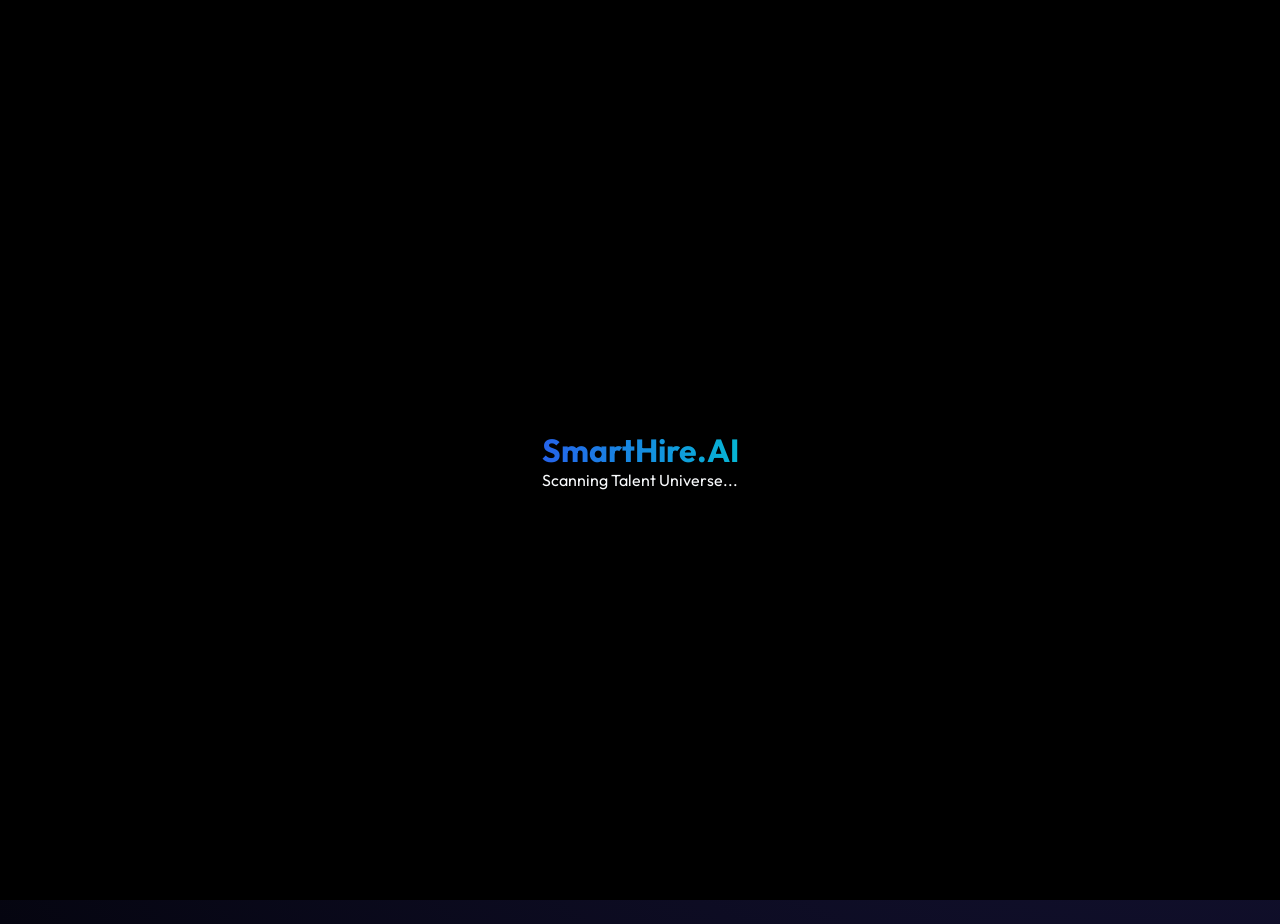
==== commit d25c7c79: "added marquee feature" ====
--- a/SmartHire_AI_Recruitment/index.html
+++ b/SmartHire_AI_Recruitment/index.html
@@ -16,7 +16,7 @@
 </head>
 
 <body>
-
+    <marquee behavior="" direction="">champ champ</marquee>
     <!-- Loading Screen -->
     <div id="loading-screen">
         <div class="loader-content">
